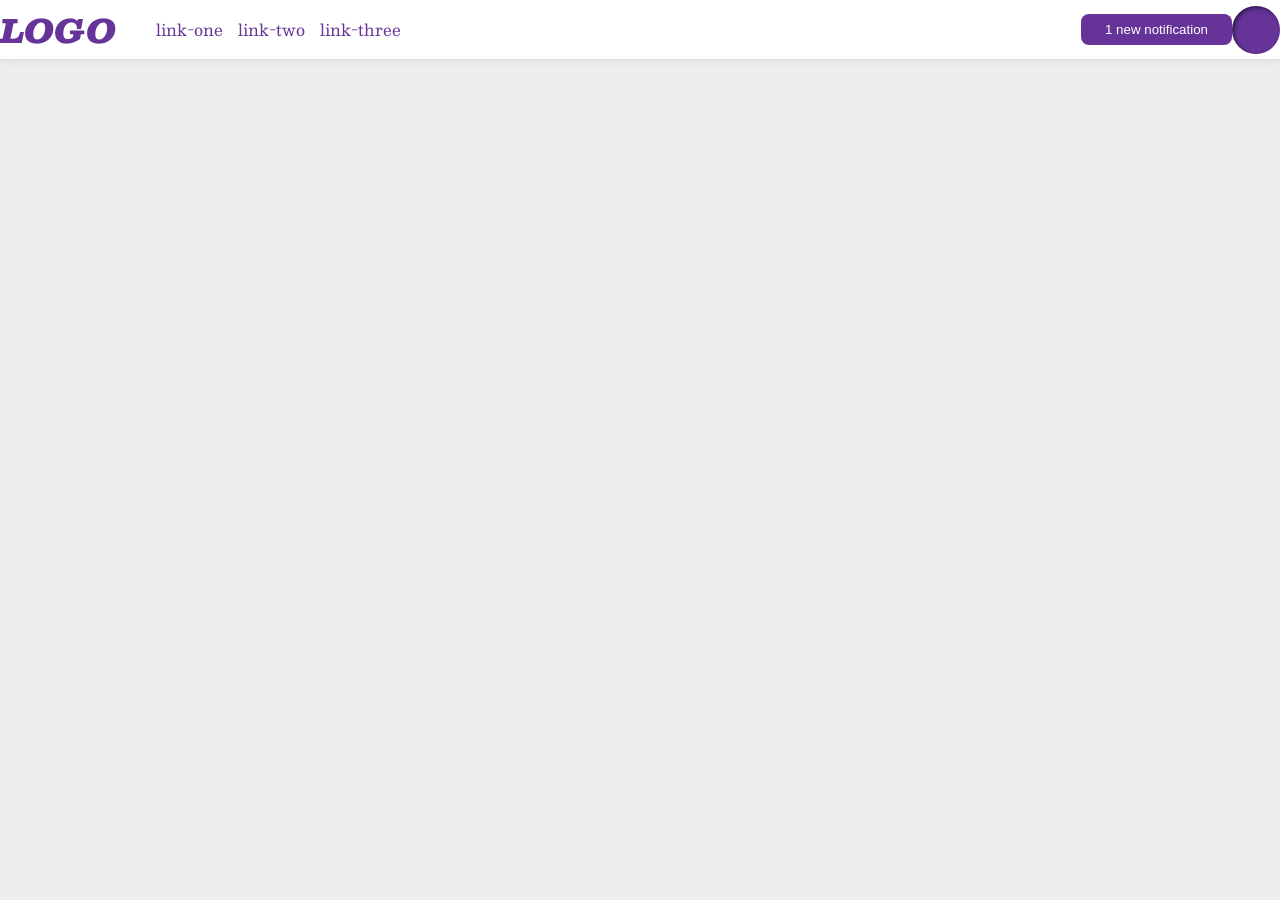
==== foundations/flex/03-flex-header-2/index.html @ 531f075e "done" ====
<!DOCTYPE html>
<html lang="en">
  <head>
    <meta charset="UTF-8">
    <meta http-equiv="X-UA-Compatible" content="IE=edge">
    <meta name="viewport" content="width=device-width, initial-scale=1.0">
    <title>Flex Header 2</title>
    <link rel="stylesheet" href="style.css">
  </head>
  <body>
    <div class="header">

      <div class="right">
      <div class="logo">
        LOGO
      </div>
      <ul class="links">
        <li><a href="https://google.com">link-one</a></li>
        <li><a href="https://google.com">link-two</a></li>
        <li><a href="https://google.com">link-three</a></li>
      </ul>
      </div>
      
      <div class="left">
         <button class="notifications">
         1 new notification
         </button>
         <div class="profile-image"></div>
      </div>
    </div>
  </body>
</html>
---- foundations/flex/03-flex-header-2/style.css ----
/* this is some magical font-importing.  
you'll learn about it later. */
@import url('https://fonts.googleapis.com/css2?family=Besley:ital,wght@0,400;1,900&display=swap');

body {
  margin: 0;
  background: #eee;
  font-family: Besley, serif;
}

.header {
  background: white;
  border-bottom: 1px solid #ddd;
  box-shadow: 0 0 8px rgba(0,0,0,.1);
  display: flex;
  justify-content: space-between;
}

.profile-image {
  background: rebeccapurple;
  box-shadow: inset 2px 2px 4px rgba(0,0,0,.5);
  border-radius: 50%;
  width: 48px;
  height: 48px;
}

.logo {
  color: rebeccapurple;
  font-size: 32px;
  font-weight: 900;
  font-style: italic;
}

button {
  border: none;
  border-radius: 8px;
  background: rebeccapurple;
  color: white;
  padding: 8px 24px;
}

a {
  /* this removes the line under our links */
  text-decoration: none;
  color: rebeccapurple;
}

ul {
  list-style-type: none;
}

.links {
  display: flex;
  align-items: center;
  gap: 15px;
}

.left {
  display:flex;
  align-items: center;
  justify-content:
}

.right {
  display: flex;
  align-items: center;
}
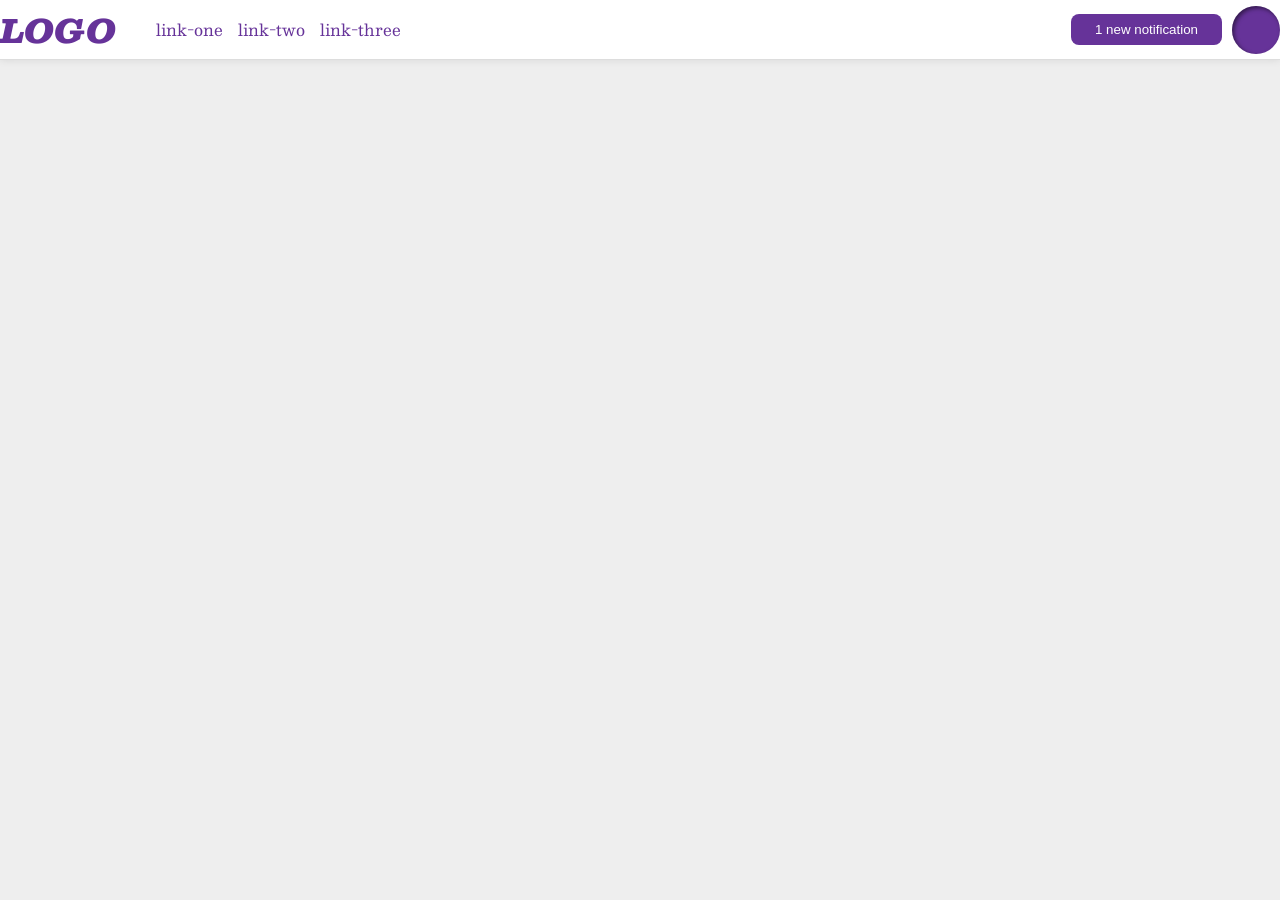
==== commit 83e43f04: "css done" ====
--- a/foundations/flex/03-flex-header-2/index.html
+++ b/foundations/flex/03-flex-header-2/index.html
@@ -10,7 +10,7 @@
   <body>
     <div class="header">
 
-      <div class="right">
+      <div class="left">
       <div class="logo">
         LOGO
       </div>
@@ -21,7 +21,7 @@
       </ul>
       </div>
       
-      <div class="left">
+      <div class="right">
          <button class="notifications">
          1 new notification
          </button>
--- a/foundations/flex/03-flex-header-2/style.css
+++ b/foundations/flex/03-flex-header-2/style.css
@@ -58,10 +58,10 @@
 .left {
   display:flex;
   align-items: center;
-  justify-content:
 }
 
 .right {
   display: flex;
   align-items: center;
+  gap: 10px
 }
